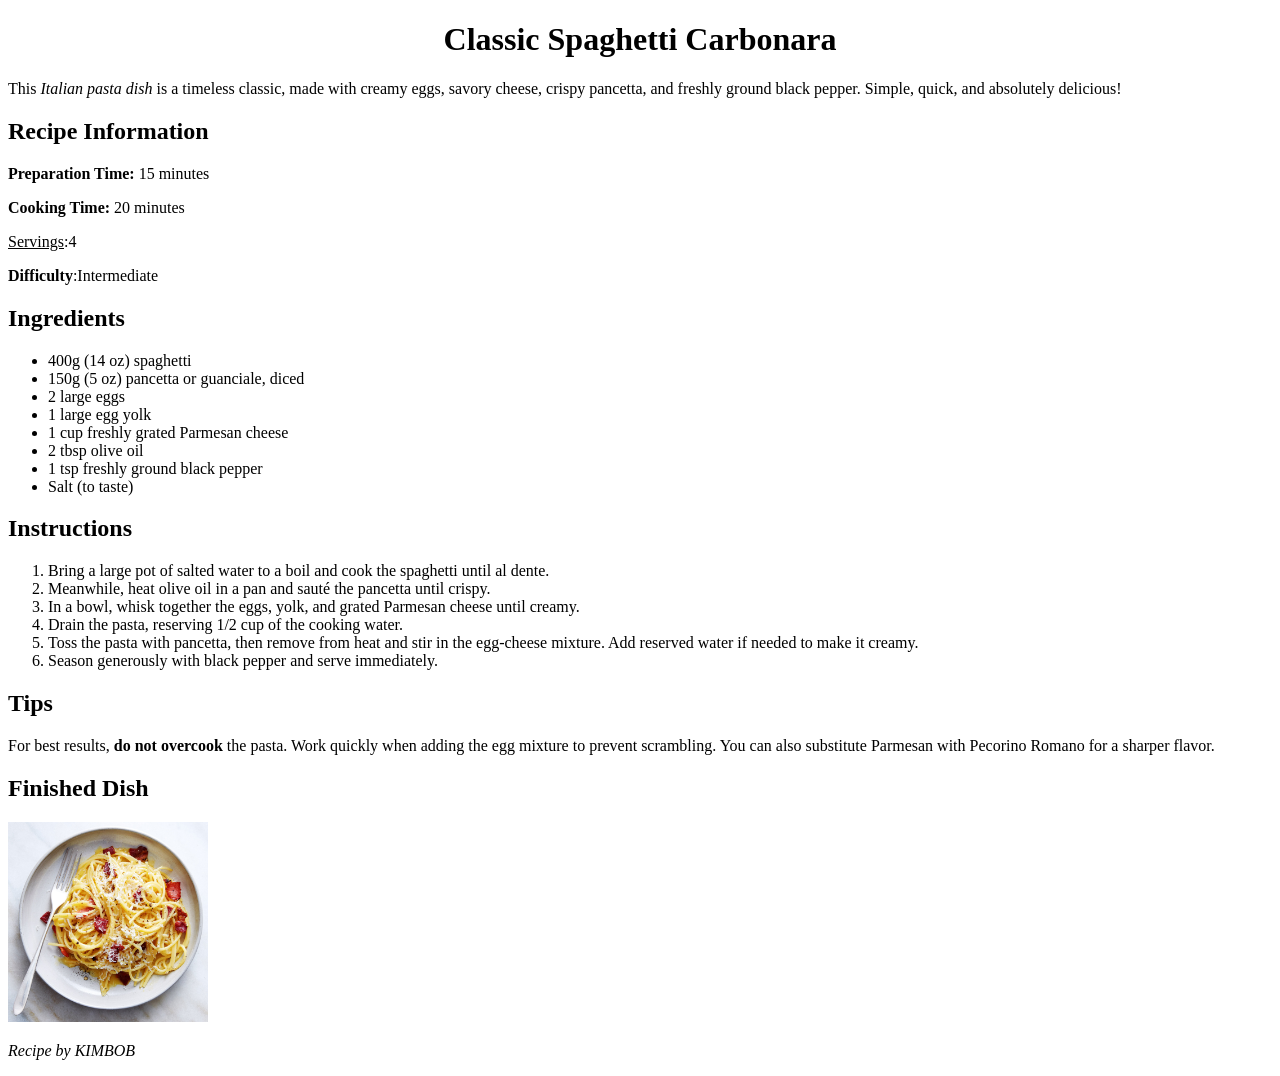
==== recipe.html @ e5b9f8b0 "recipe commit" ====
<!DOCTYPE html>
<html lang="en">
<head>
    <meta charset="UTF-8">
    <meta name="viewport" content="width=device-width, initial-scale=1.0">
    <title>Recipe</title>
</head>
<body>
    <!-- ===== Header Section ===== -->
    <header>
        <h1 align="center">Classic Spaghetti Carbonara</h1>
        <p>
            This <em>Italian pasta dish</em> is a timeless classic, made with creamy eggs, 
            savory cheese, crispy pancetta, and freshly ground black pepper. 
            Simple, quick, and absolutely delicious!
        </p>
    </header>

    <!-- ===== Recipe Details Section ===== -->
    <section>
        <h2>Recipe Information</h2>
        <p><strong>Preparation Time:</strong> 15 minutes</p>
        <p><strong>Cooking Time:</strong> 20 minutes</p>
        <p><u>Servings</u>:4</p>
        <p><strong>Difficulty</strong>:Intermediate</p>
    </section>

    <!-- ===== Ingredients Section ===== -->
    <section>
        <h2>Ingredients</h2>
        <ul>
            <li>400g (14 oz) spaghetti</li>
            <li>150g (5 oz) pancetta or guanciale, diced</li>
            <li>2 large eggs</li>
            <li>1 large egg yolk</li>
            <li>1 cup freshly grated Parmesan cheese</li>
            <li>2 tbsp olive oil</li>
            <li>1 tsp freshly ground black pepper</li>
            <li>Salt (to taste)</li>
        </ul>
    </section>

    <!-- ===== Instructions Section ===== -->
    <section>
        <h2>Instructions</h2>
        <ol>
            <li>Bring a large pot of salted water to a boil and cook the spaghetti until al dente.</li>
            <li>Meanwhile, heat olive oil in a pan and sauté the pancetta until crispy.</li>
            <li>In a bowl, whisk together the eggs, yolk, and grated Parmesan cheese until creamy.</li>
            <li>Drain the pasta, reserving 1/2 cup of the cooking water.</li>
            <li>Toss the pasta with pancetta, then remove from heat and stir in the egg-cheese mixture. 
                Add reserved water if needed to make it creamy.</li>
            <li>Season generously with black pepper and serve immediately.</li>
        </ol>
    </section>

    <!-- ===== Additional Info Section ===== -->
    <section>
        <h2>Tips</h2>
        <p>
            For best results, <strong>do not overcook</strong> the pasta. 
            Work quickly when adding the egg mixture to prevent scrambling. 
            You can also substitute Parmesan with Pecorino Romano for a sharper flavor.
        </p>
    </section>

    <!-- ===== Image Section ===== -->
    <section>
        <h2>Finished Dish</h2>
        <img src="images/carbonara.jpg" alt="A delicious plate of spaghetti carbonara with Parmesan and pancetta" width="200">
    </section>

    <!-- ===== Footer ===== -->
    <footer>
        <p><em>Recipe by KIMBOB</em></p>
    </footer>
</body>
</html>
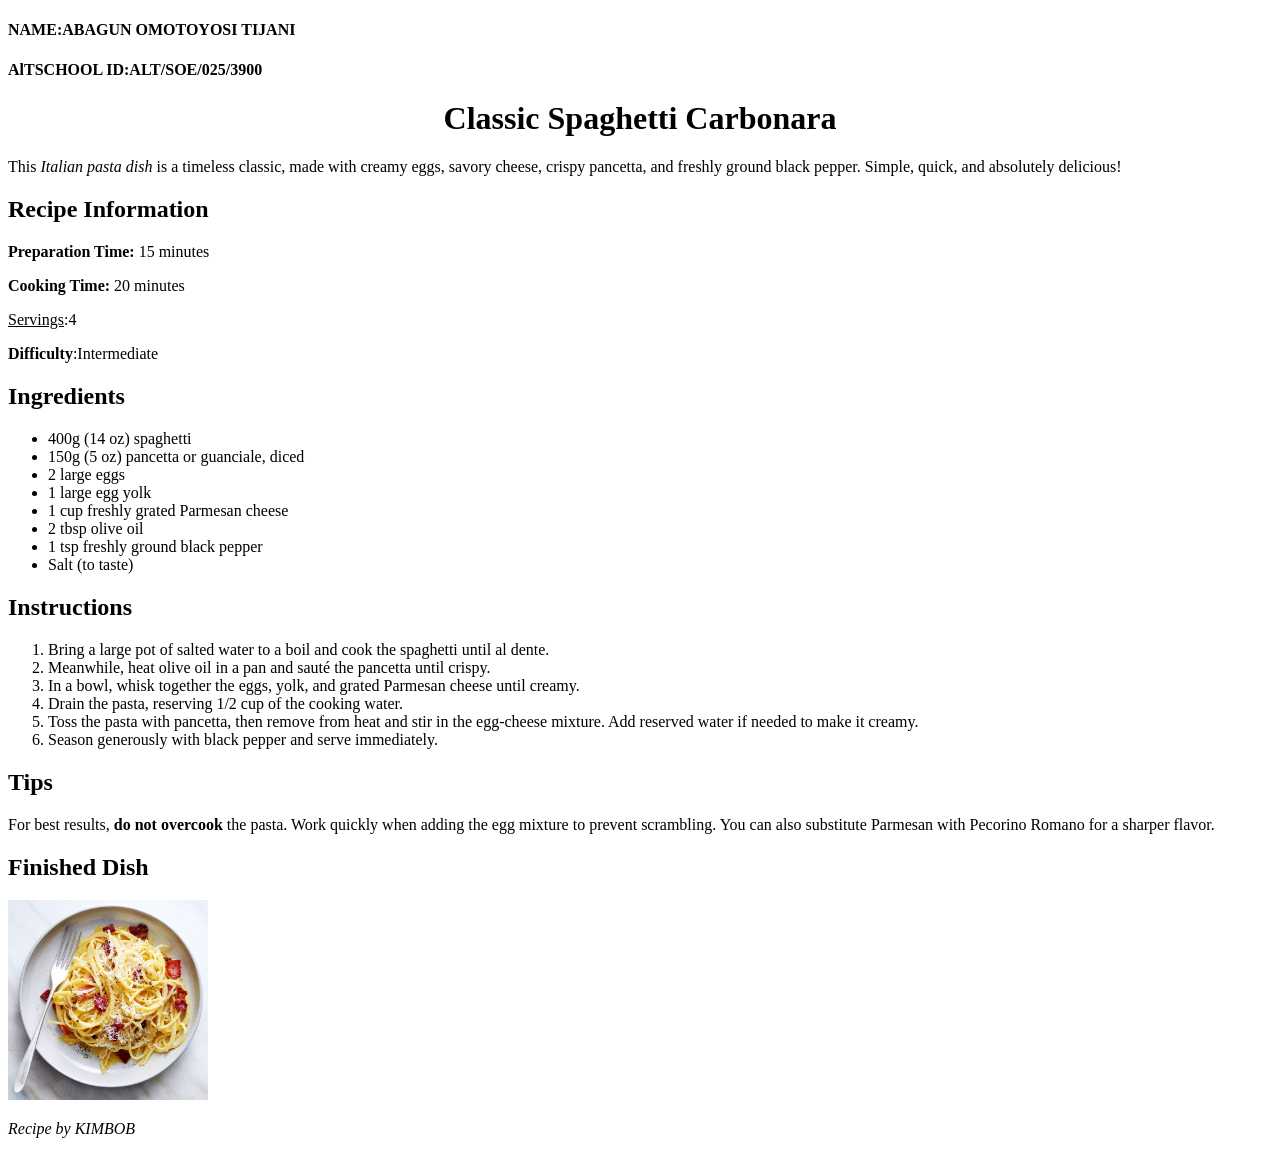
==== commit 8516f8b4: "New commit" ====
--- a/recipe.html
+++ b/recipe.html
@@ -8,6 +8,9 @@
 <body>
     <!-- ===== Header Section ===== -->
     <header>
+        <h4>NAME:ABAGUN OMOTOYOSI TIJANI</h4>
+        <h4>AlTSCHOOL ID:ALT/SOE/025/3900</h4>
+
         <h1 align="center">Classic Spaghetti Carbonara</h1>
         <p>
             This <em>Italian pasta dish</em> is a timeless classic, made with creamy eggs, 
